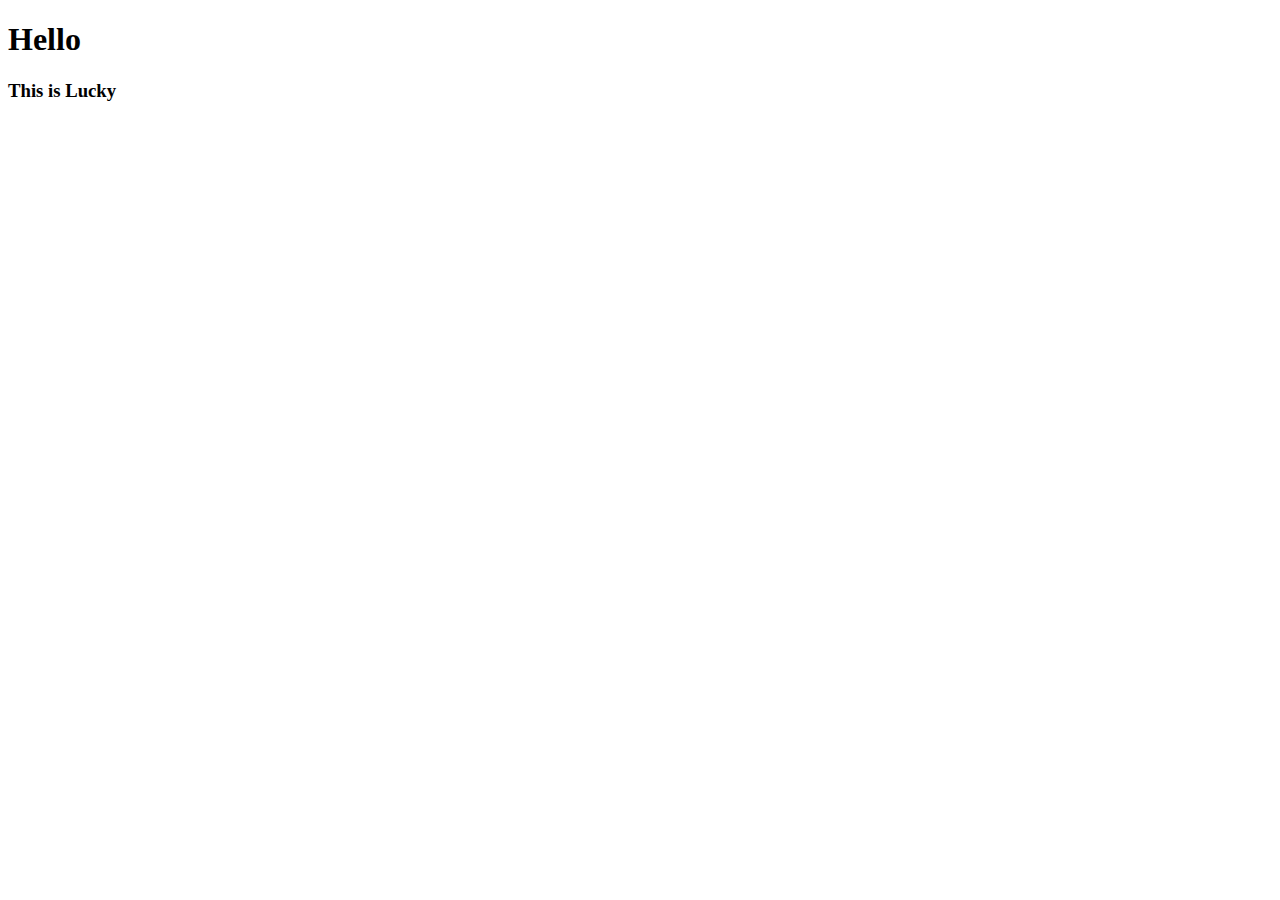
==== index.html @ 2575ed26 ".." ====
<!DOCTYPE html>
<html lang="en">
<head>
    <meta charset="UTF-8">
    <meta name="viewport" content="width=device-width, initial-scale=1.0">
    <title>Document</title>
</head>
<body>
    <h1>Hello</h1>
    <h3>This is Lucky</h3>
</body>
</html>
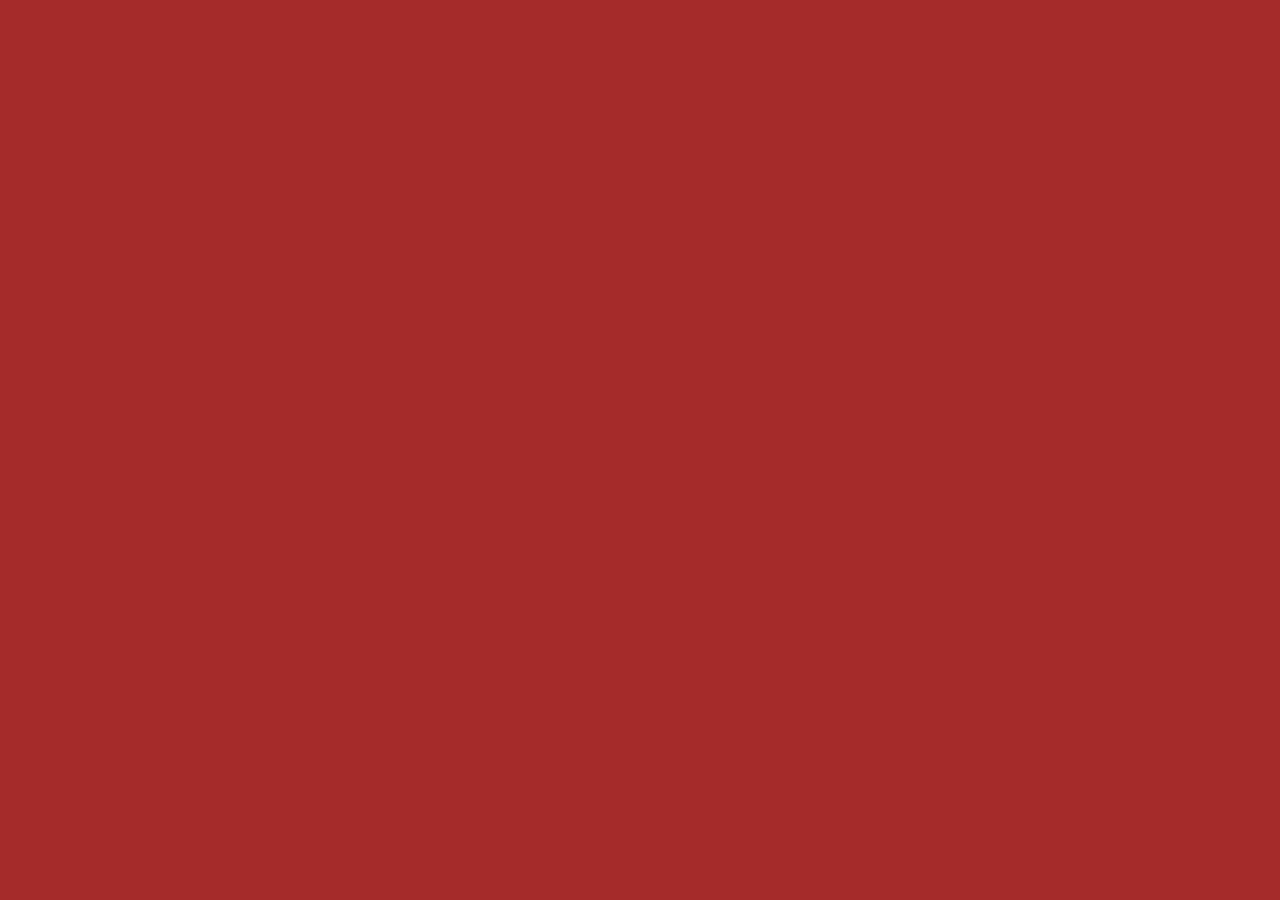
==== commit 8c610455: "initial commit" ====
--- a/index.html
+++ b/index.html
@@ -4,9 +4,13 @@
     <meta charset="UTF-8">
     <meta name="viewport" content="width=device-width, initial-scale=1.0">
     <title>Document</title>
+    <link rel="stylesheet" href="./style.css">
 </head>
 <body>
-    <h1>Hello</h1>
-    <h3>This is Lucky</h3>
+    
+
+
+
+    <script src="./first.js"></script>
 </body>
 </html>--- a/style.css
+++ b/style.css
@@ -0,0 +1,3 @@
+body{
+    background-color: brown;
+}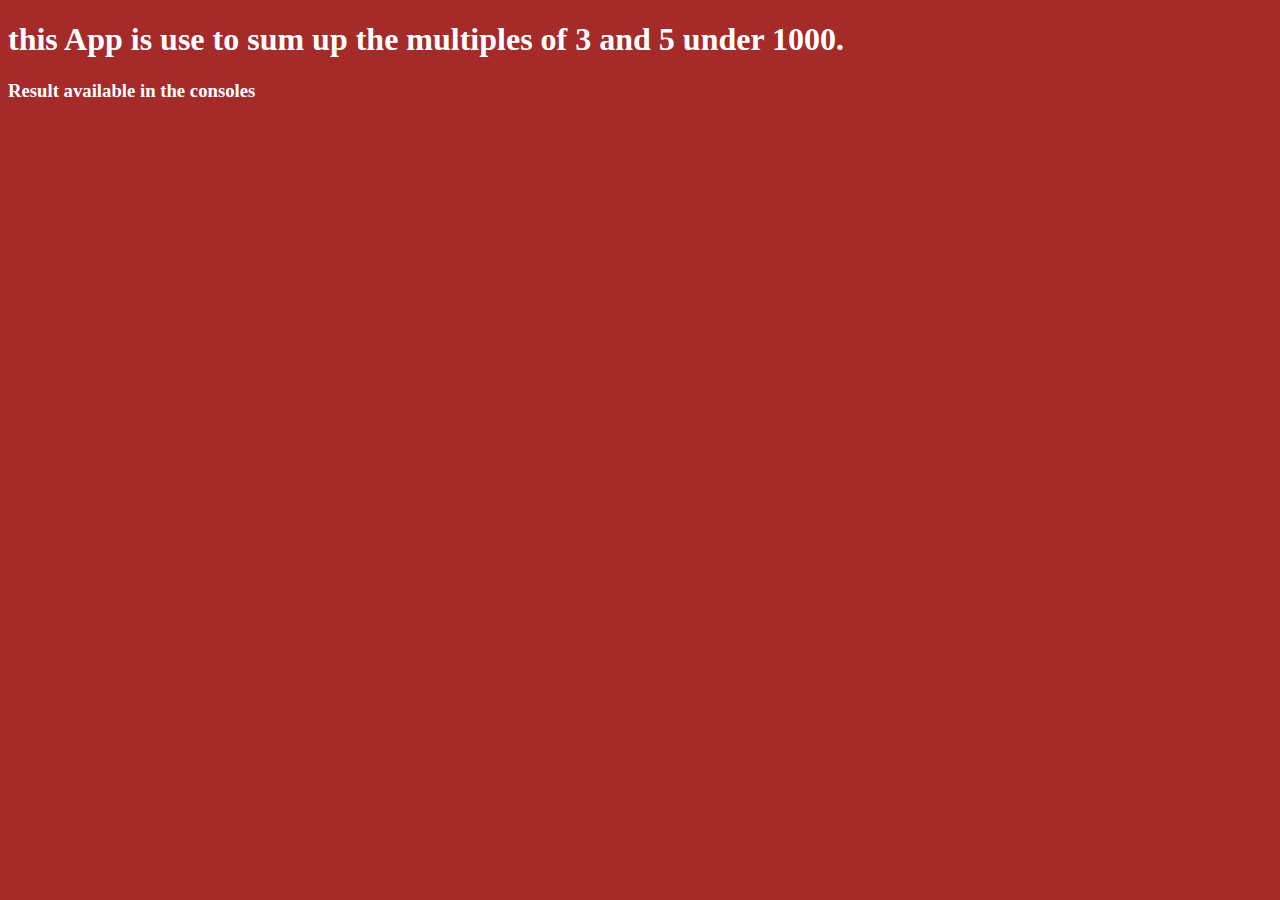
==== commit c1410e15: "i" ====
--- a/index.html
+++ b/index.html
@@ -8,7 +8,8 @@
 </head>
 <body>
     
-
+<H1>this App is use to sum up the multiples of 3 and 5 under 1000.</H1>
+<h3>Result available in the consoles</h3>
 
 
     <script src="./first.js"></script>
--- a/style.css
+++ b/style.css
@@ -1,3 +1,6 @@
 body{
     background-color: brown;
+    color: #fff;;
+    display:block;
+    position: relative;
 }